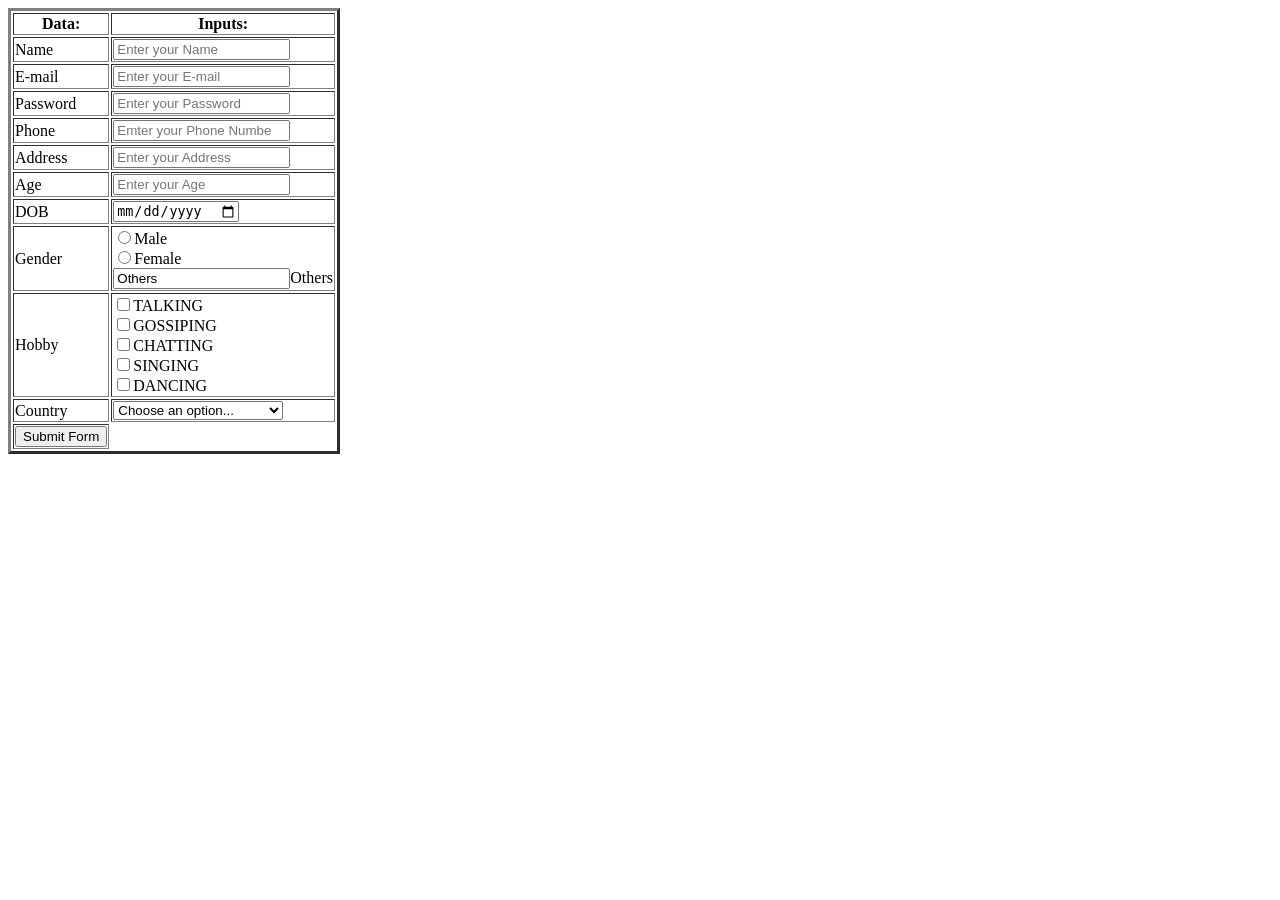
==== formwithtable.html @ 17a3e38b "Letssee" ====
<html>
    <head>
        <title>FORMM</title>
        <body>
            <form>
                <table border="3">
                    <tr>
                        <th>Data:</th>
                        <th>Inputs:</th>
                    </tr>
                    <tr>
                        <td>Name</td>
                        <td><input type ="text" placeholder ="Enter your Name"></td>
                    </tr>
                    <tr>
                        <td>E-mail</td>
                        <td><input type ="email" placeholder = "Enter your E-mail"></td>
                        </tr>
                        <tr>
                            <td>Password</td>
                            <td> <input type ="password" placeholder ="Enter your Password"></td>
                        </tr>
                        <tr>
                            <td>Phone</td>
                            <td><input type="number" placeholder="Emter your Phone Number"></td>
                        </tr>
                        <tr>
                            <td>Address</td>
                            <td><input type="text" Placeholder="Enter your Address"></td>
                        </tr>
                        <tr>
                            <td>Age</td>
                            <td><input type="number" placeholder="Enter your Age"></td>
                        </tr>
                        <tr>
                            <td>DOB</td>
                            <td><input type="date" placeholder="Enter your Date of Birth"></td>
                        </tr>
                        <tr>
                            <td>Gender</td>
                            <td>
                            <input type="radio" name="Male" value="Male">Male<br>
                            <input type="radio" name="Female" value="Female">Female<br>
                            <input typr="Radio" name="Others" value="Others">Others<br>
                            </td>
                        </tr>
                        <tr>
                            <td>Hobby</td>
                            <td>
                                <input type="checkbox" name="hobby1talking">TALKING<br>
                                <input type="checkbox" name="hobby2gossiping">GOSSIPING<br>
                                <input type="checkbox" name="hobby3chatting">CHATTING<br>
                                <input type="checkbox" name="hobby4singing">SINGING<br>
                                <input type="checkbox" name="hobby5dancing">DANCING<br>
                            </td>
                        </tr>
                        <tr>
                            <td>Country</td>
                            <td>
                                <select>
                                    <option value="" disabled selected hidden>Choose an option...</option>
                                    <option value="Nepal">Nepal</option>
                                    <option value="India">India</option>
                                    <option value="England">England</option>
                                    <option value="USA">United States of America</option>
                                    <option value="Australia">Australia</option>
                                </select>
                            </td>
                        </tr>
                        <tr>
                            <td rowspan="2"> <button type="submit">Submit Form</button></td>
                        </tr>
                </table>
            </form>
        </body>
    </head>
</html>
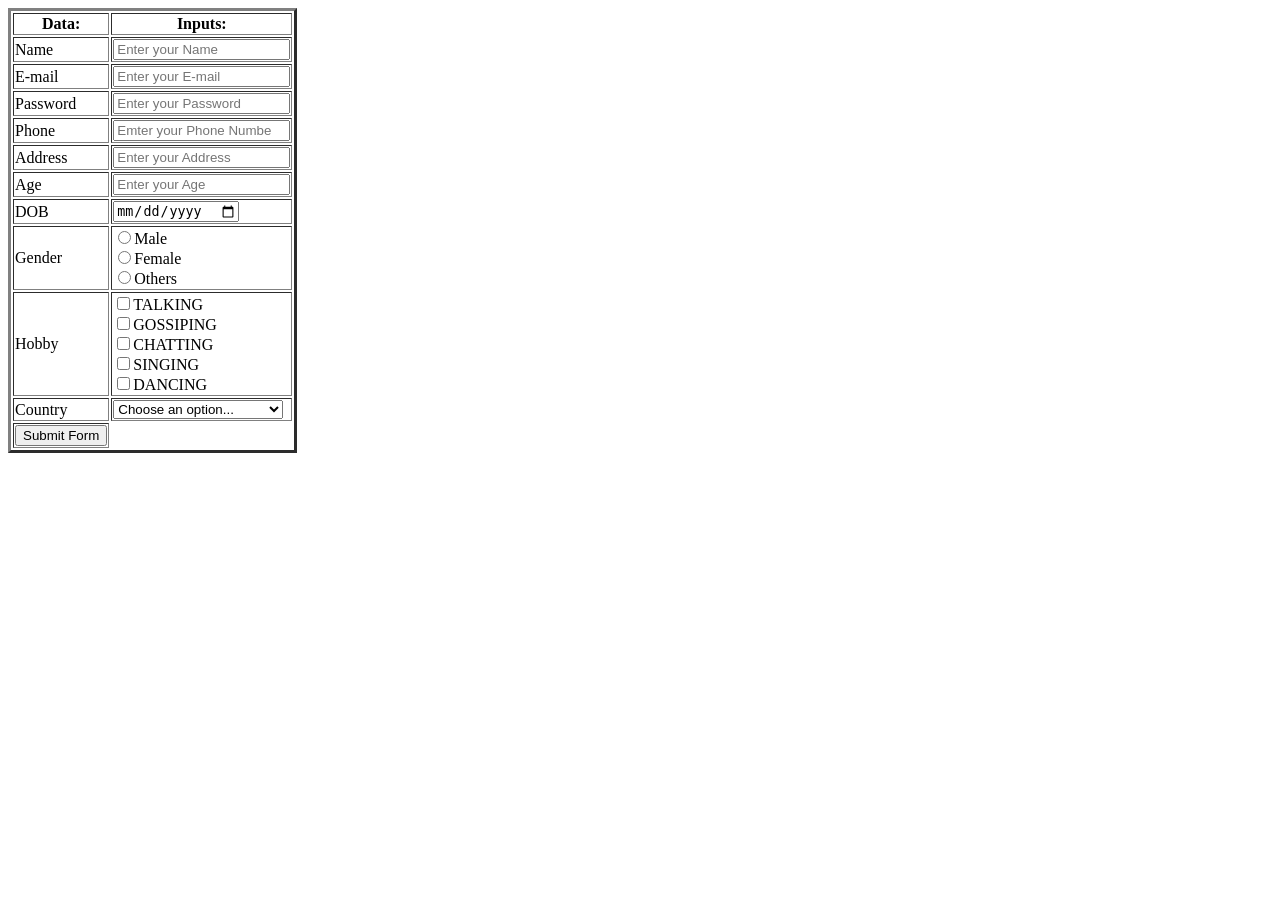
==== commit 43c4b00c: "slight change" ====
--- a/formwithtable.html
+++ b/formwithtable.html
@@ -41,7 +41,7 @@
                             <td>
                             <input type="radio" name="Male" value="Male">Male<br>
                             <input type="radio" name="Female" value="Female">Female<br>
-                            <input typr="Radio" name="Others" value="Others">Others<br>
+                            <input type="Radio" name="Others" value="Others">Others<br>
                             </td>
                         </tr>
                         <tr>
